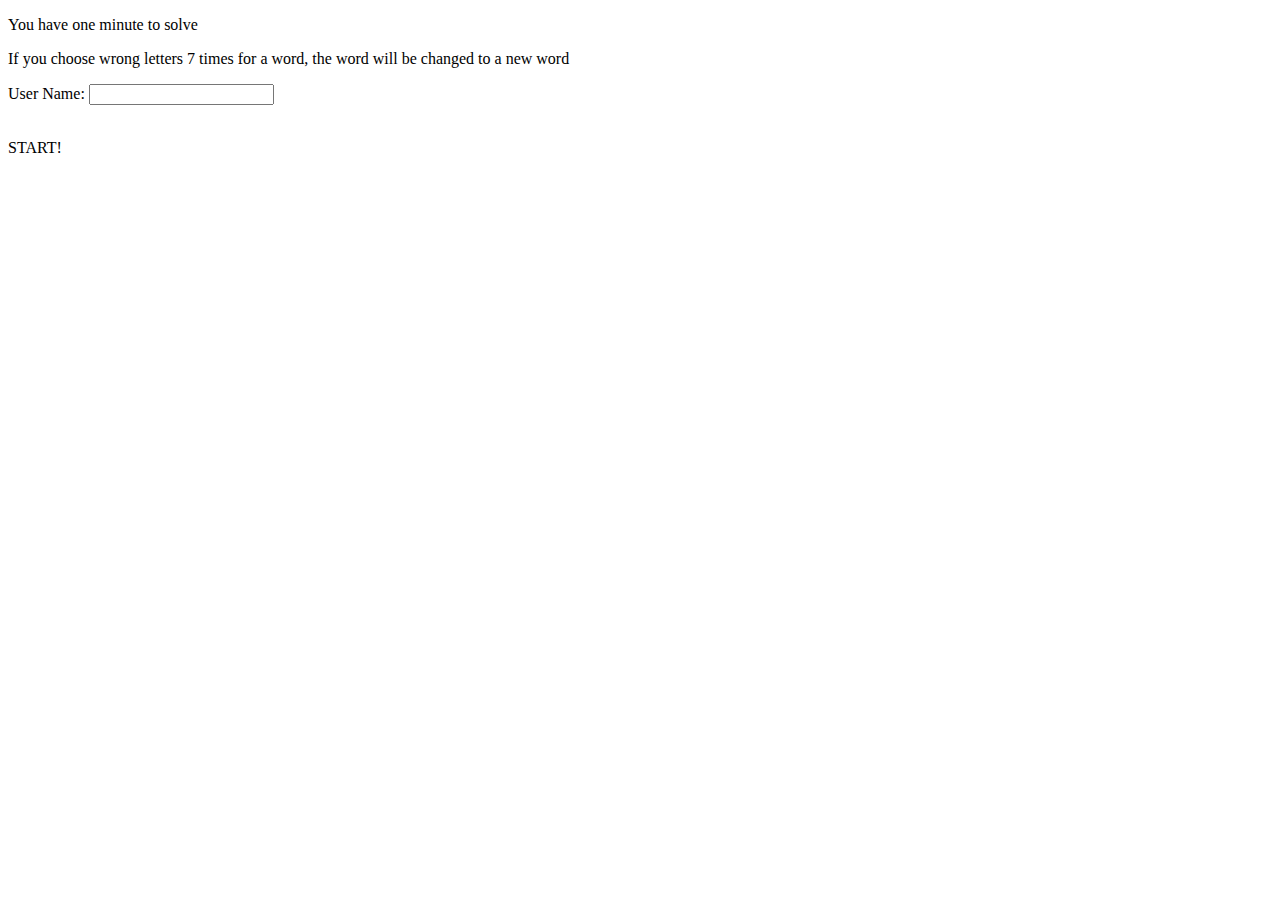
==== Hangman_game_version2.0/main.html @ cdbd46e9 "user input, start button linked" ====
<!doctype html>
<html lang="en">
    <head>
        <meta charset="utf-8">
		<meta name="viewport" content="width=device-width, initial-scale=1, shrink-to-fit=no">

		<!-- Bootstrap CSS -->
		<link rel="stylesheet" href="https://stackpath.bootstrapcdn.com/bootstrap/4.1.3/css/bootstrap.min.css" integrity="sha384-MCw98/SFnGE8fJT3GXwEOngsV7Zt27NXFoaoApmYm81iuXoPkFOJwJ8ERdknLPMO" crossorigin="anonymous">
		<!-- Custom CSS -->
		<link rel="stylesheet" href="style/style.css">
    </head>
	<body>
	
		<!--<button id="reset" class="btn btn-primary">RESET</button>-->
	<div id="first_screen">
		<div class="text-center">
			<p class="display-4"> You have one minute to solve</p>
			<p class="display-4"> If you choose wrong letters 7 times for a word, the word will be changed to a new word</p>
		</div>
		<div class="text-center">
			User Name: <input type="text" id="name">
		</div>
		<br>
		<div class="text-center">
			<p id="start" class="btn btn-primary">START!</p>
		</div>
	</div>
	<div id="contents" style="display:none;">
		<div id="timer_div" class="container-fluid">
			<h1 id = "timer" class="display-4">01:00</h1>
		</div>
		<div id="life_div" class="container-fluid">
			<h1 id = "life" class="display-4">7 / 7</h1>
		</div>
		<div class="container-fluid">
			<h1 id="score" class="display-5">score: 0</h1>
		</div>
		<div id="target_word_div" class="container-fluid">
			<h1 id = "target_word" class="display-1">_ _ _ _</h1>
		</div>
		<br><br><br>
		<div id="def_div">
			<h1 id="def" class="display-8"></h1>
		</div>
		<br><br><br>
		<div id="alph_buttons" class="container-fluid">
			<div id="button_group"></div>
		</div>
	</div>
	
	<script src="GLOBAL_CONST.js"></script>
	<script src="view/view.js"></script>
	<script src="model/model.js"></script>
	<script src="controller/controller.js"></script>
	</body>
</html>
---- Hangman_game_version2.0/style/style.css ----
#alph_buttons, #target_word_div{
	text-align:center;
}
 #button_group, #target_word{
	margin:auto;
	
 }
 h1{
	text-align:center;
 }
 button{
	 width:5%;
 }
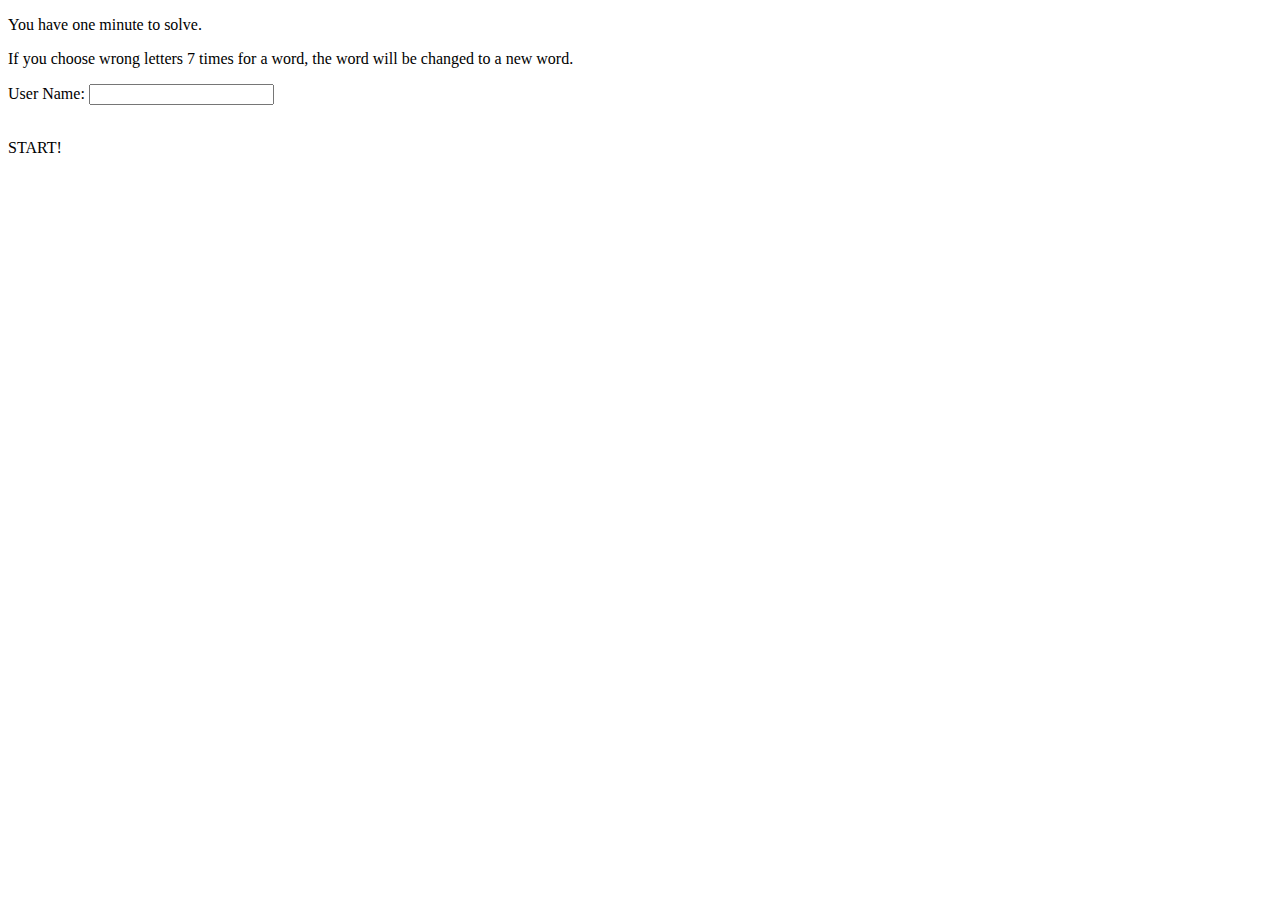
==== commit da40eb5f: "timer, reset" ====
--- a/Hangman_game_version2.0/main.html
+++ b/Hangman_game_version2.0/main.html
@@ -14,8 +14,8 @@
 		<!--<button id="reset" class="btn btn-primary">RESET</button>-->
 	<div id="first_screen">
 		<div class="text-center">
-			<p class="display-4"> You have one minute to solve</p>
-			<p class="display-4"> If you choose wrong letters 7 times for a word, the word will be changed to a new word</p>
+			<p class="display-4"> You have one minute to solve.</p>
+			<p class="display-4"> If you choose wrong letters 7 times for a word, the word will be changed to a new word.</p>
 		</div>
 		<div class="text-center">
 			User Name: <input type="text" id="name">
